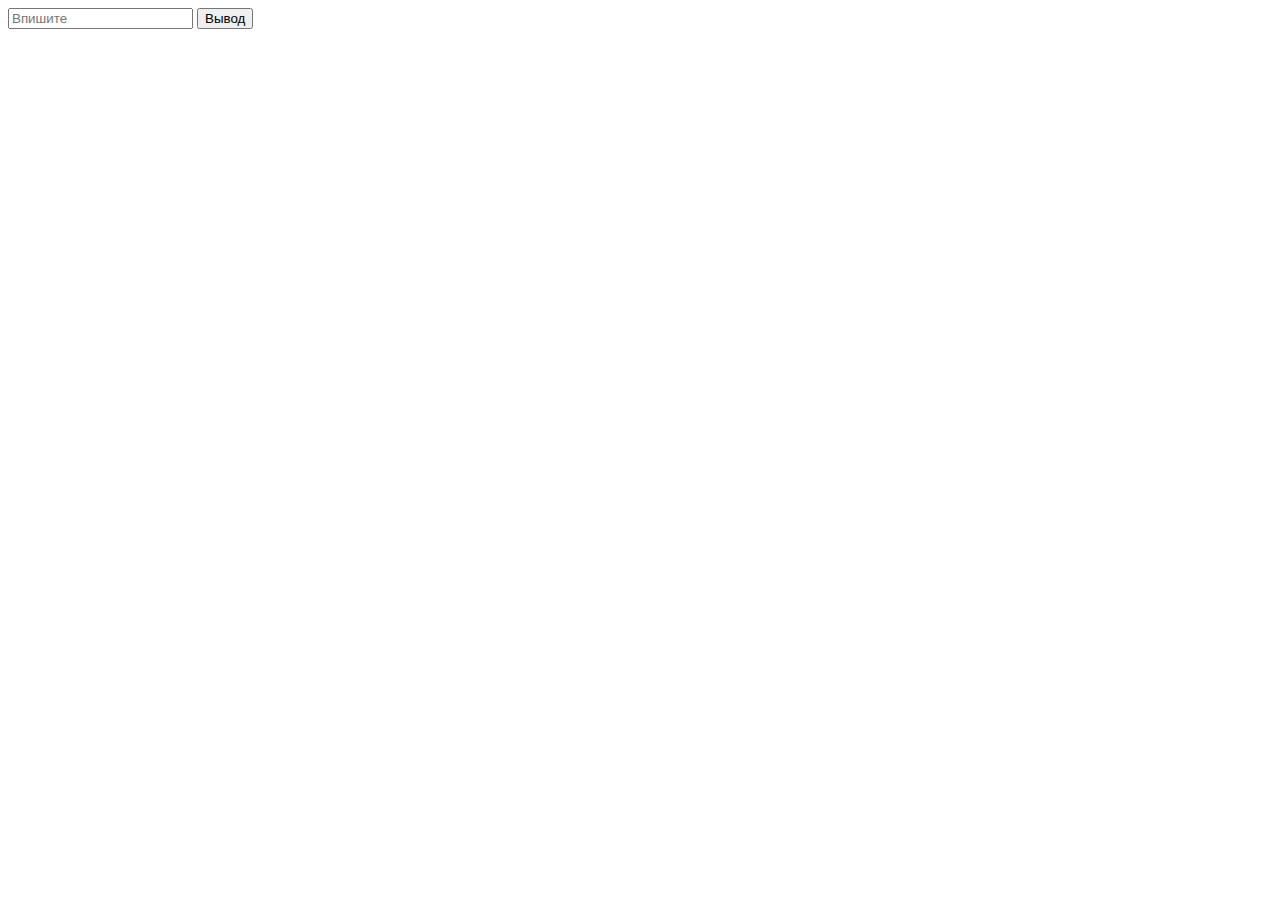
==== Index.html @ 7b9babcd "файлы" ====
</!DOCTYPE html>
<html>
<head>
    <script src="app.js"></script>


</head>
<body>
<input  id="name" value="" placeholder="Впишите">
<button onclick="printSomething()">Вывод</button>
</body>
</html>
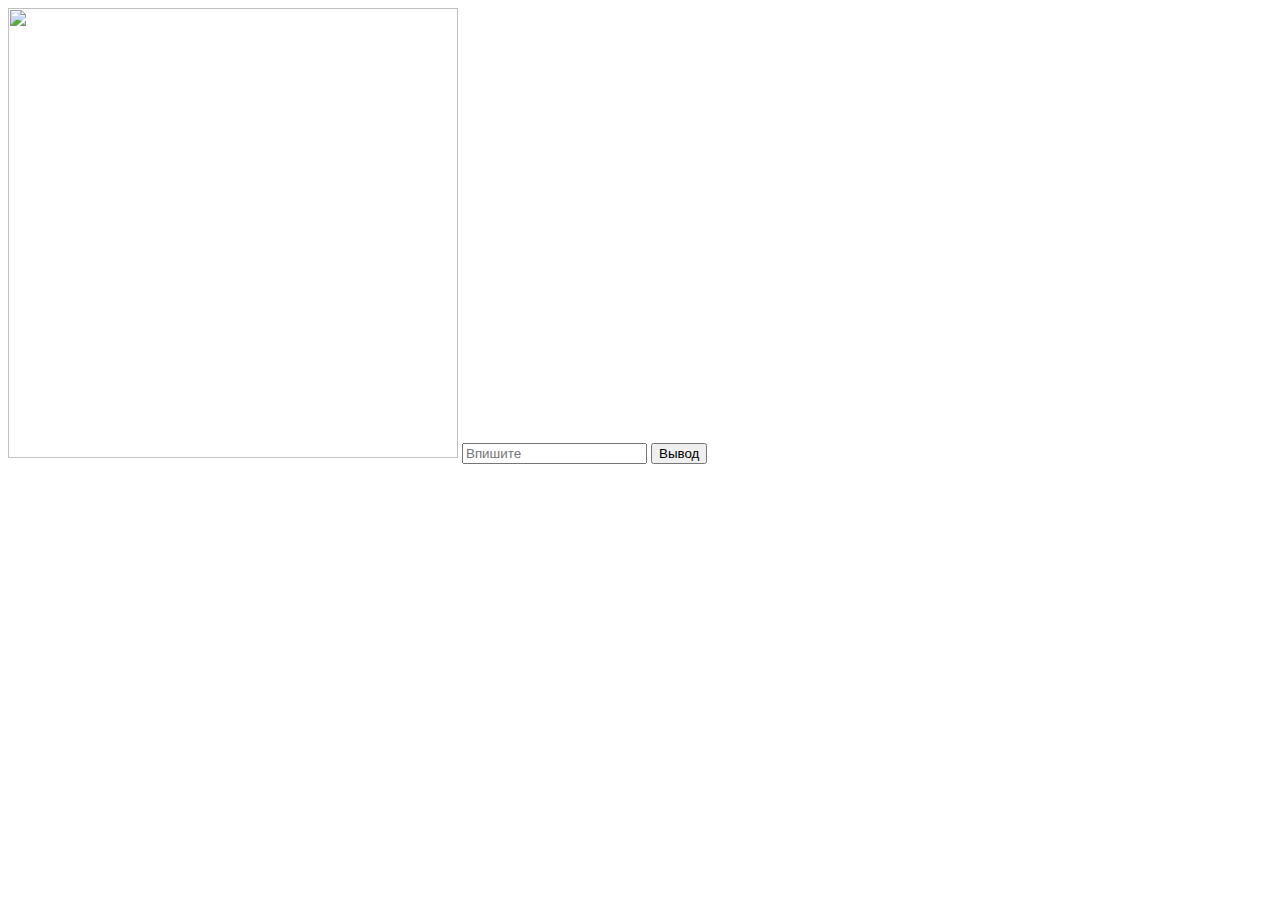
==== commit 7156602a: "Update Index.html" ====
--- a/Index.html
+++ b/Index.html
@@ -2,10 +2,18 @@
 <html>
 <head>
     <script src="app.js"></script>
+    <title>Тестовая страница</title>
+    <style>
+		.vk{
+			height: 50vh;
 
-
+		}
+	</style>
 </head>
 <body>
+<a href="https://vk.com/" >
+    <img src="https://upload.wikimedia.org/wikipedia/commons/thumb/2/21/VK.com-logo.svg/1200px-VK.com-logo.svg.png" class="vk"></a>
+
 <input  id="name" value="" placeholder="Впишите">
 <button onclick="printSomething()">Вывод</button>
 </body>
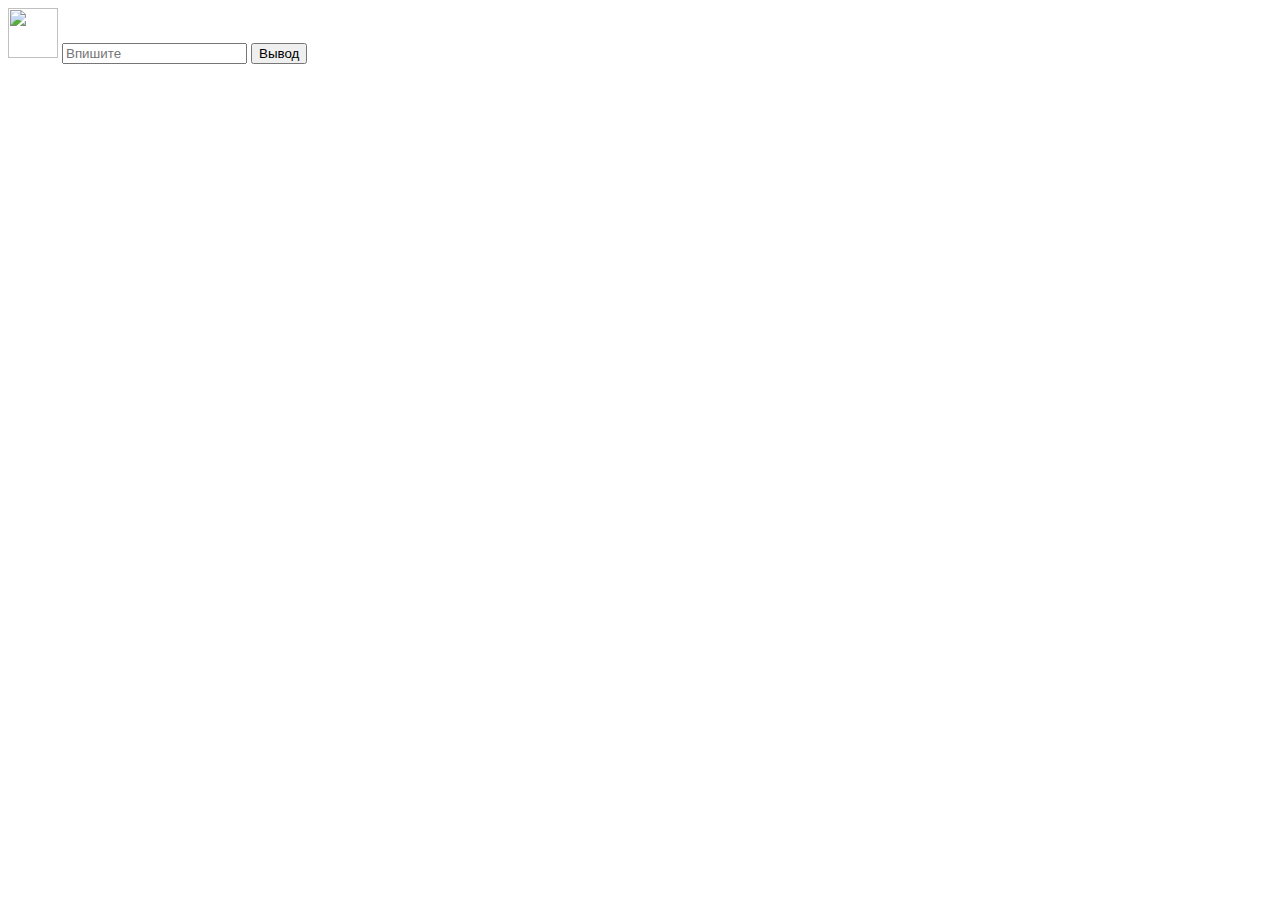
==== commit f54c57ba: "Update Index.html" ====
--- a/Index.html
+++ b/Index.html
@@ -5,7 +5,7 @@
     <title>Тестовая страница</title>
     <style>
 		.vk{
-			height: 50vh;
+			height: 50px;
 
 		}
 	</style>
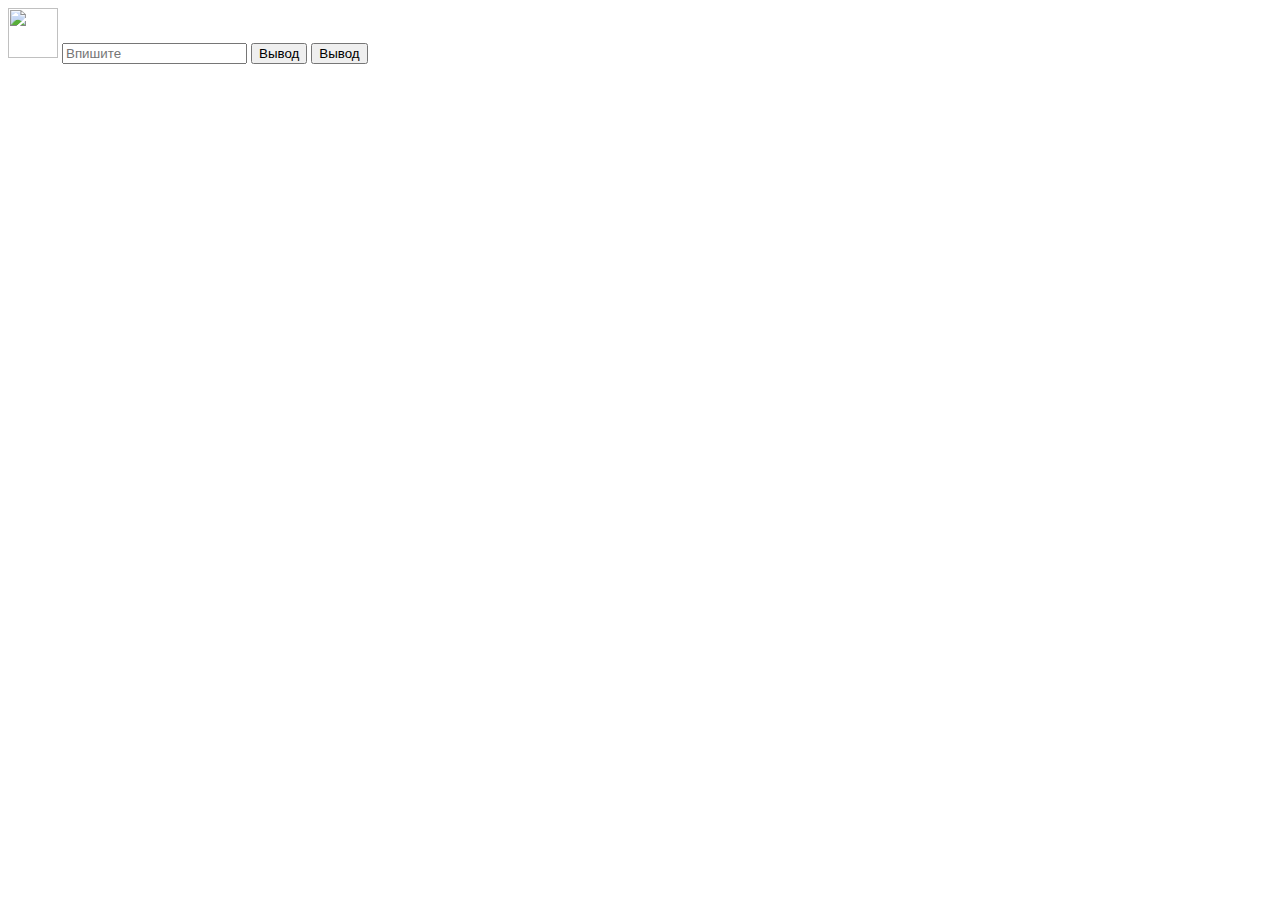
==== commit 348c46d2: "Update Index.html" ====
--- a/Index.html
+++ b/Index.html
@@ -6,6 +6,7 @@
     <style>
 		.vk{
 			height: 50px;
+		
 
 		}
 	</style>
@@ -16,5 +17,6 @@
 
 <input  id="name" value="" placeholder="Впишите">
 <button onclick="printSomething()">Вывод</button>
+<button onclick="printSomething()">Вывод</button>
 </body>
-</html>+</html>
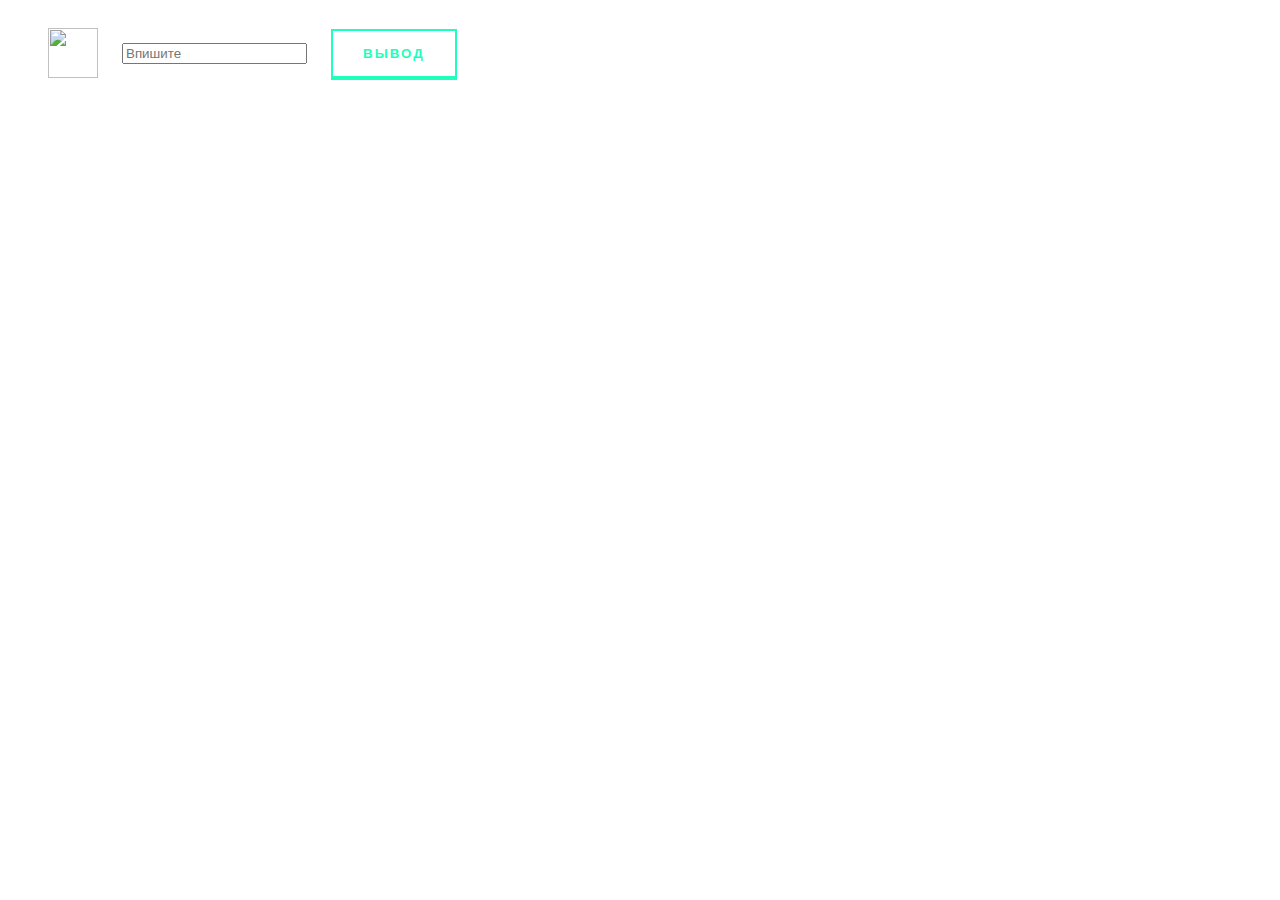
==== commit 4037f935: "Update Index.html" ====
--- a/Index.html
+++ b/Index.html
@@ -4,19 +4,71 @@
     <script src="app.js"></script>
     <title>Тестовая страница</title>
     <style>
+    	body {
+    		background: url(https://html5book.ru/wp-content/uploads/2015/07/background39.png);
+    	}
+div{
+	position: relative;
+}
+a{
+	position: relative;
+	margin-right: 30px;
+	margin: 20px;
+
+	top: 20px;
+	left: 20px;
+}
+input{position: relative;
+	margin: 20px;}
+
+
+
+
 		.vk{
 			height: 50px;
-		
 
 		}
+		button.ipp{
+position: relative;
+	margin-left: : 30px;
+
+  text-decoration: none;
+  outline: none;
+  display: inline-block;
+  /*margin: 10px 20px;*/
+  padding: 15px 30px;
+  overflow: hidden;
+  border: 2px solid;
+  border-bottom-width: 4px;
+  font-family: 'Montserrat', sans-serif;
+  text-transform: uppercase;
+  font-weight: bold;
+  letter-spacing: 2px;
+  color: rgba(30,255,188,1);
+  background: rgba(255,255,255,1);
+  transition: color .3s, background .5s;
+}
+button.ipp:hover{
+	animation: stripes .75s infinite linear;
+  background: linear-gradient(45deg, rgba(30,255,188,1) 25%, rgba(255,255,255,1) 25%, rgba(255,255,255,1) 50%, rgba(30,255,188,1) 50%,      rgba(30,255,188,1) 75%, rgba(255,255,255,1) 75%, rgba(255,255,255,1));
+  background-size: 10px 10px;
+  color: #FF50E5;
+}
+@keyframes stripes {
+  0% {background-position: 0 0;}
+  100% {background-position: 50px 0;}
+}
+
+
 	</style>
 </head>
 <body>
-<a href="https://vk.com/" >
+	<div>
+<a href="https://vk.com/">
     <img src="https://upload.wikimedia.org/wikipedia/commons/thumb/2/21/VK.com-logo.svg/1200px-VK.com-logo.svg.png" class="vk"></a>
 
 <input  id="name" value="" placeholder="Впишите">
-<button onclick="printSomething()">Вывод</button>
-<button onclick="printSomething()">Вывод</button>
+<button onclick="printSomething()" class="ipp">Вывод</button>
+</div>
 </body>
-</html>
+</html>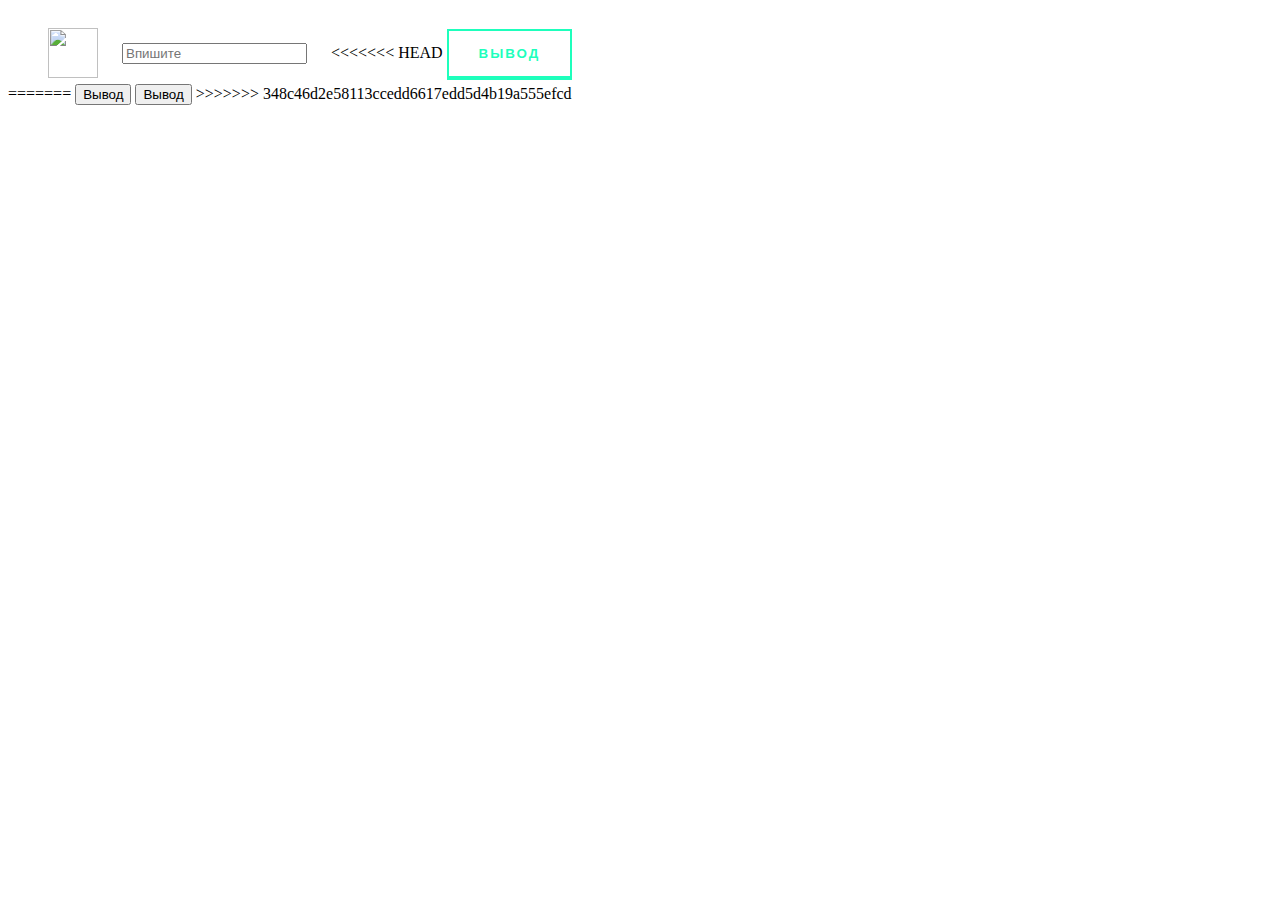
==== commit 16b61696: "Update Index.html" ====
--- a/Index.html
+++ b/Index.html
@@ -26,6 +26,7 @@
 
 		.vk{
 			height: 50px;
+		
 
 		}
 		button.ipp{
@@ -68,7 +69,12 @@
     <img src="https://upload.wikimedia.org/wikipedia/commons/thumb/2/21/VK.com-logo.svg/1200px-VK.com-logo.svg.png" class="vk"></a>
 
 <input  id="name" value="" placeholder="Впишите">
+<<<<<<< HEAD
 <button onclick="printSomething()" class="ipp">Вывод</button>
 </div>
+=======
+<button onclick="printSomething()">Вывод</button>
+<button onclick="printSomething()">Вывод</button>
+>>>>>>> 348c46d2e58113ccedd6617edd5d4b19a555efcd
 </body>
-</html>+</html>
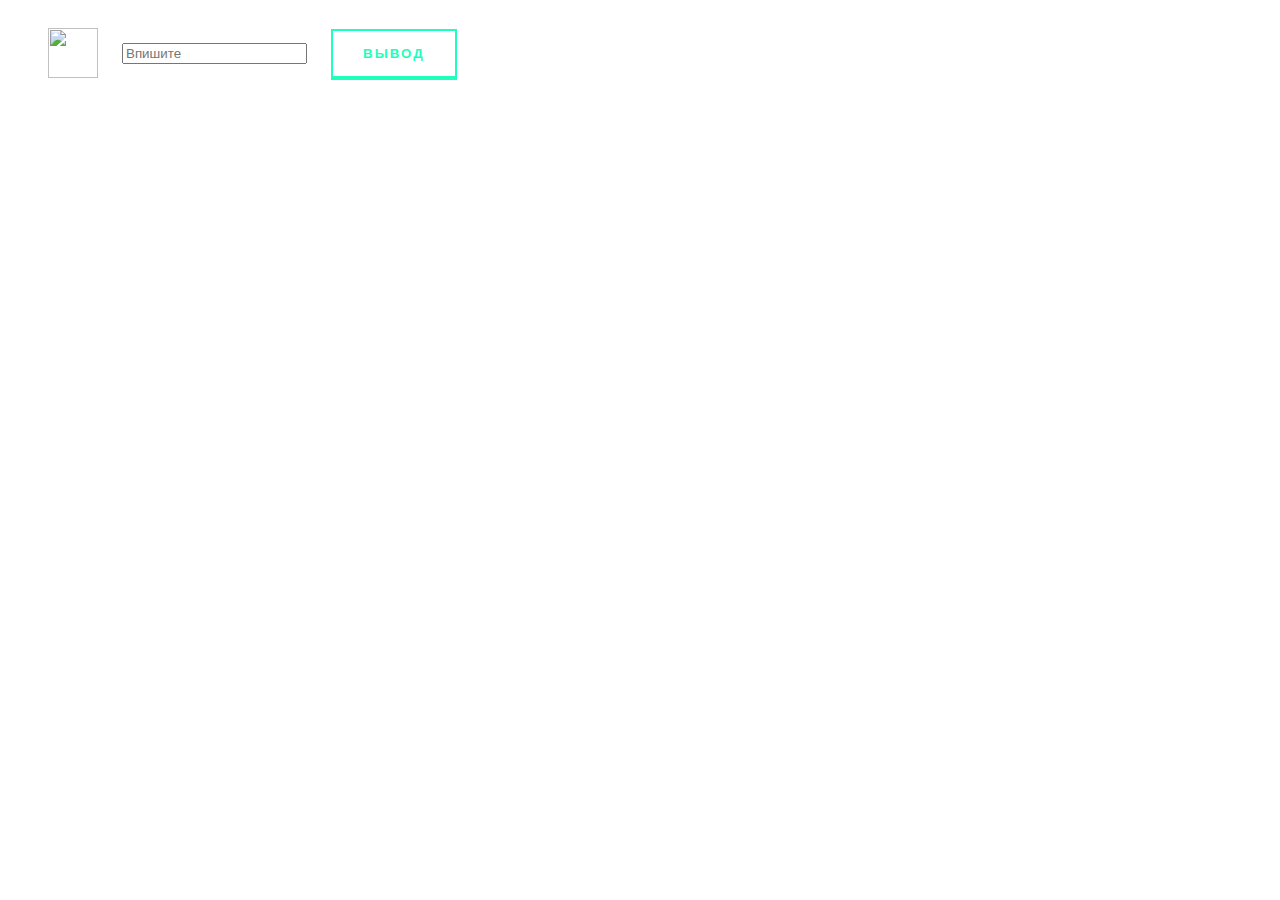
==== commit 9d5273ee: "Update Index.html" ====
--- a/Index.html
+++ b/Index.html
@@ -26,7 +26,6 @@
 
 		.vk{
 			height: 50px;
-		
 
 		}
 		button.ipp{
@@ -69,12 +68,7 @@
     <img src="https://upload.wikimedia.org/wikipedia/commons/thumb/2/21/VK.com-logo.svg/1200px-VK.com-logo.svg.png" class="vk"></a>
 
 <input  id="name" value="" placeholder="Впишите">
-<<<<<<< HEAD
 <button onclick="printSomething()" class="ipp">Вывод</button>
 </div>
-=======
-<button onclick="printSomething()">Вывод</button>
-<button onclick="printSomething()">Вывод</button>
->>>>>>> 348c46d2e58113ccedd6617edd5d4b19a555efcd
 </body>
-</html>
+</html>